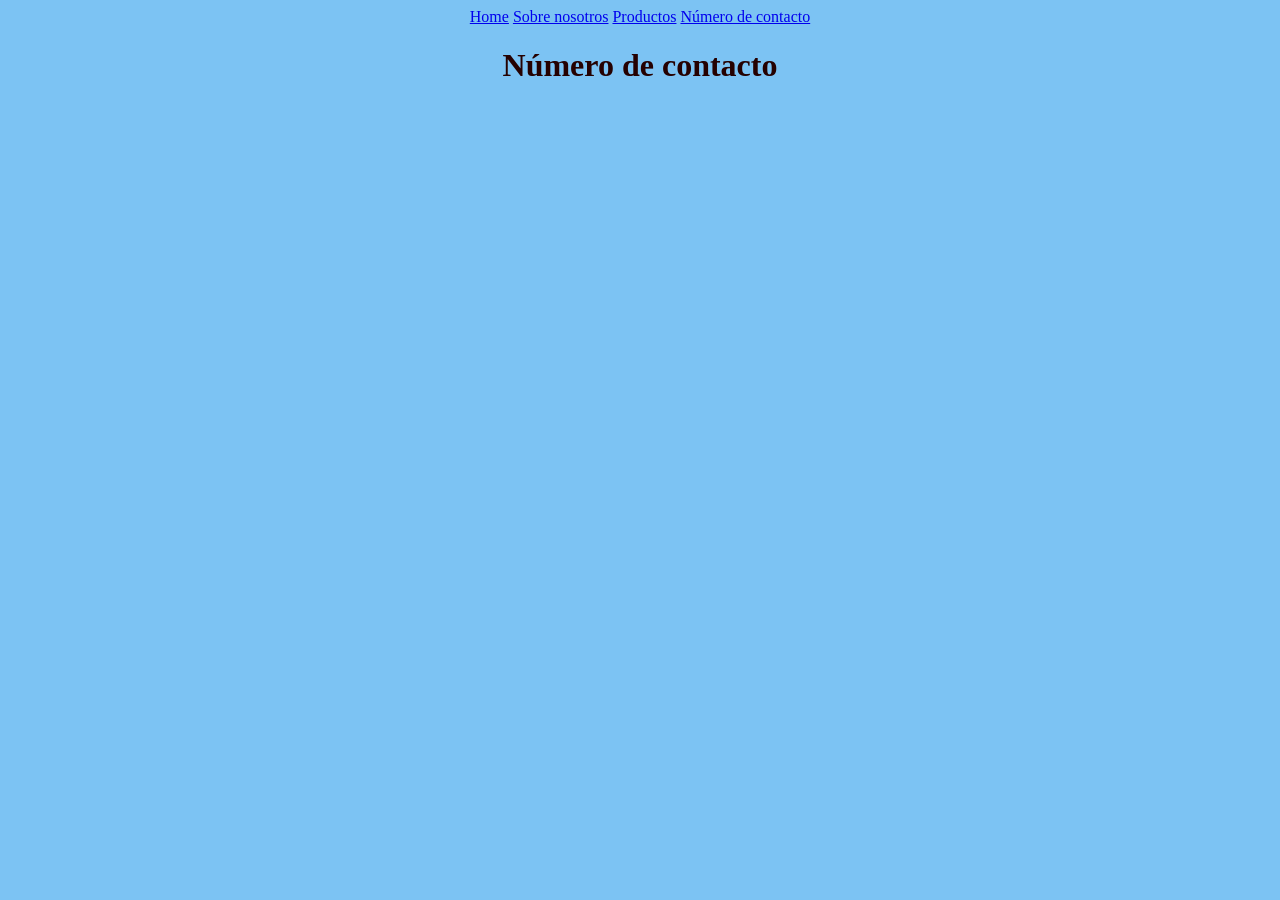
==== contact/index.html @ 562914ba "CAMBIOS" ====
<!DOCTYPE html>
<html>
    <head>
        <!--Charset-->
        <meta charset="UTF-8">
        <meta name="viewport" content="width=device-width, initial-scale=1.0">
        <title>Restaurante Moncayo</title>
        <meta name="description" content="Descripción de la página">
        <meta name="author" content="Puenteuropa">
        <link rel="stylesheet" href="../style.css">
    </head>
    <body>
        <a href="../index.html">Home</a>
        <a href="../sobre nosotros/index.html">Sobre nosotros</a>
        <a href="../productos/index.html">Productos</a>
        <a href="../contact/index.html">Número de contacto</a>
        <h1>Número de contacto</h1>

    </body>
</html>
---- style.css ----
body{
    background-color: rgb(124, 195, 243);
    text-align: center;
}


h1{
    color: rgb(37, 1, 1);
}
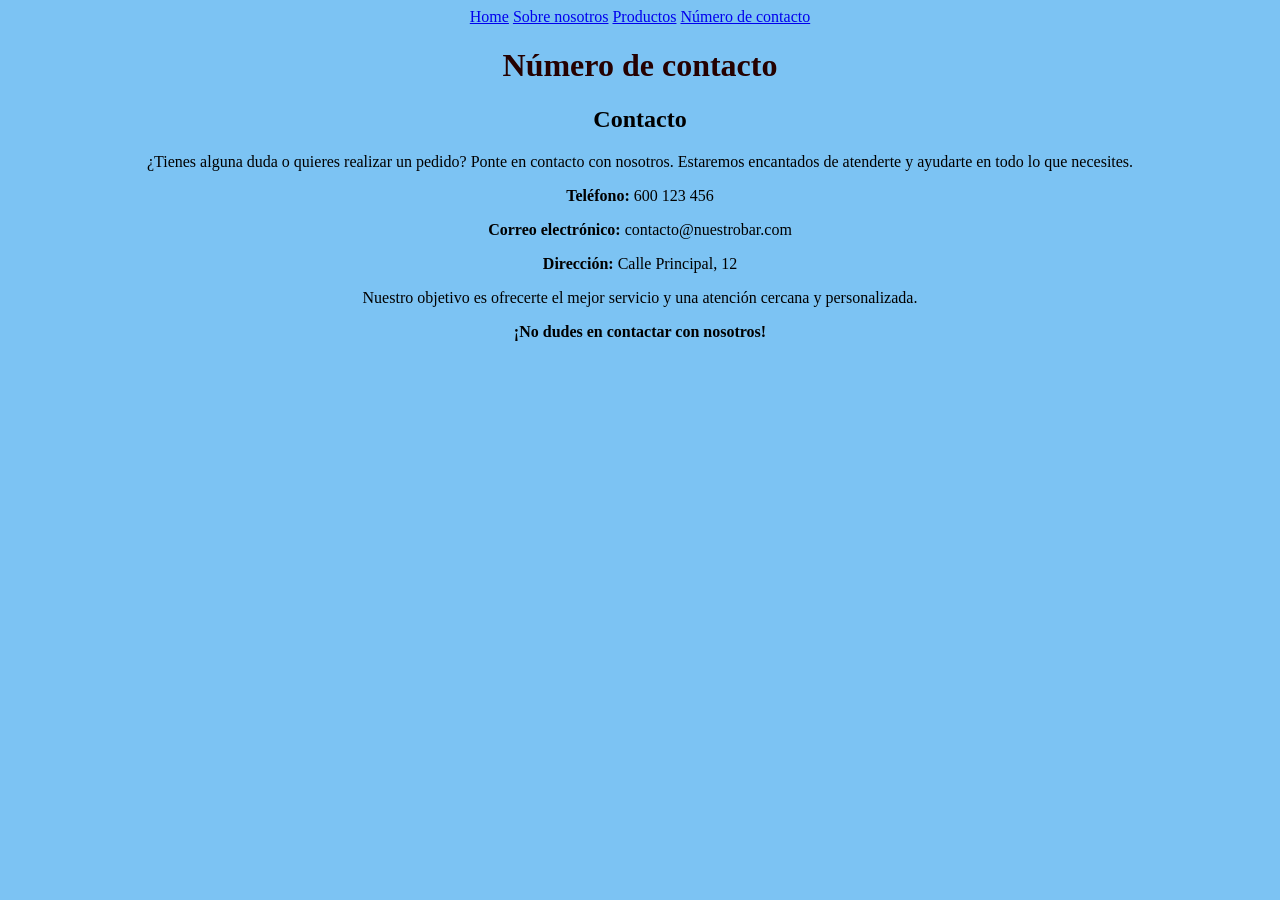
==== commit 78d96649: "cambios" ====
--- a/contact/index.html
+++ b/contact/index.html
@@ -1,20 +1,53 @@
 <!DOCTYPE html>
 <html>
-    <head>
-        <!--Charset-->
-        <meta charset="UTF-8">
-        <meta name="viewport" content="width=device-width, initial-scale=1.0">
-        <title>Restaurante Moncayo</title>
-        <meta name="description" content="Descripción de la página">
-        <meta name="author" content="Puenteuropa">
-        <link rel="stylesheet" href="../style.css">
-    </head>
-    <body>
-        <a href="../index.html">Home</a>
-        <a href="../sobre nosotros/index.html">Sobre nosotros</a>
-        <a href="../productos/index.html">Productos</a>
-        <a href="../contact/index.html">Número de contacto</a>
-        <h1>Número de contacto</h1>
 
-    </body>
+<head>
+    <!--Charset-->
+    <meta charset="UTF-8">
+    <meta name="viewport" content="width=device-width, initial-scale=1.0">
+    <title>Restaurante Moncayo</title>
+    <meta name="description" content="Descripción de la página">
+    <meta name="author" content="Puenteuropa">
+    <link rel="stylesheet" href="../style.css">
+</head>
+
+<body>
+    <a href="../index.html">Home</a>
+    <a href="../sobre nosotros/index.html">Sobre nosotros</a>
+    <a href="../productos/index.html">Productos</a>
+    <a href="../contact/index.html">Número de contacto</a>
+    <h1>Número de contacto</h1>
+
+    <section id="contacto">
+        <h2>Contacto</h2>
+
+        <p>
+            ¿Tienes alguna duda o quieres realizar un pedido?
+            Ponte en contacto con nosotros. Estaremos encantados
+            de atenderte y ayudarte en todo lo que necesites.
+        </p>
+
+        <div class="datos-contacto">
+            <p><strong>Teléfono:</strong> 600 123 456</p>
+
+            <p><strong>Correo electrónico:</strong>
+                contacto@nuestrobar.com
+            </p>
+
+            <p><strong>Dirección:</strong>
+                Calle Principal, 12
+            </p>
+        </div>
+
+        <p>
+            Nuestro objetivo es ofrecerte el mejor servicio
+            y una atención cercana y personalizada.
+        </p>
+
+        <p><strong>¡No dudes en contactar con nosotros!</strong></p>
+    </section>
+
+
+</body>
+
 </html>
